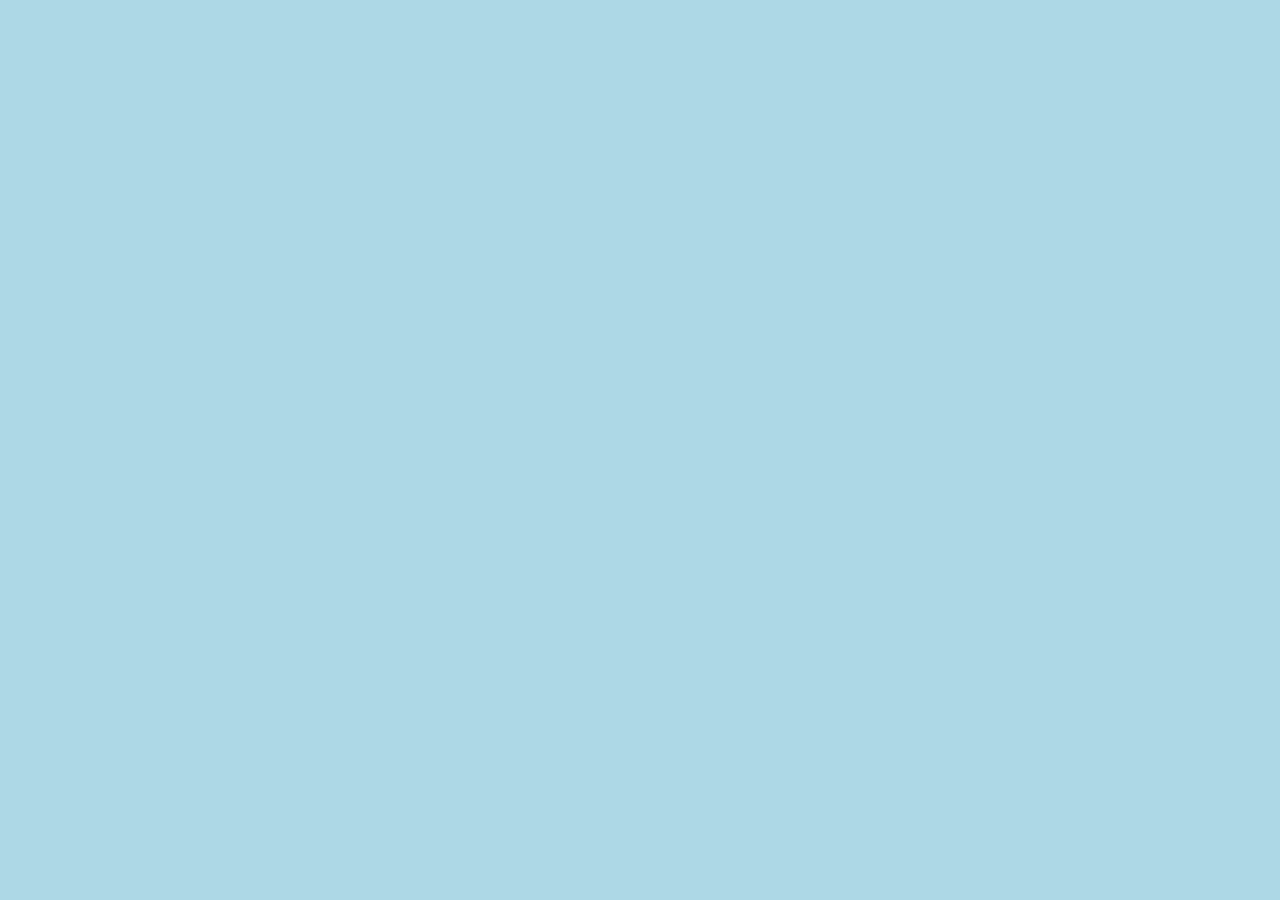
==== ind.html @ a8231c14 "adding files" ====
<!DOCTYPE html>
<html lang="en">

<head>
    <meta charset="UTF-8">
    <meta name="viewport" content="width=device-width, initial-scale=1.0">
    <title>Document</title>
    <style>
        @media only screen and (orientation: landscape) {
            body {
                background-color: lightblue;
            }
        }
    </style>
</head>
<body>

</body>

</html>
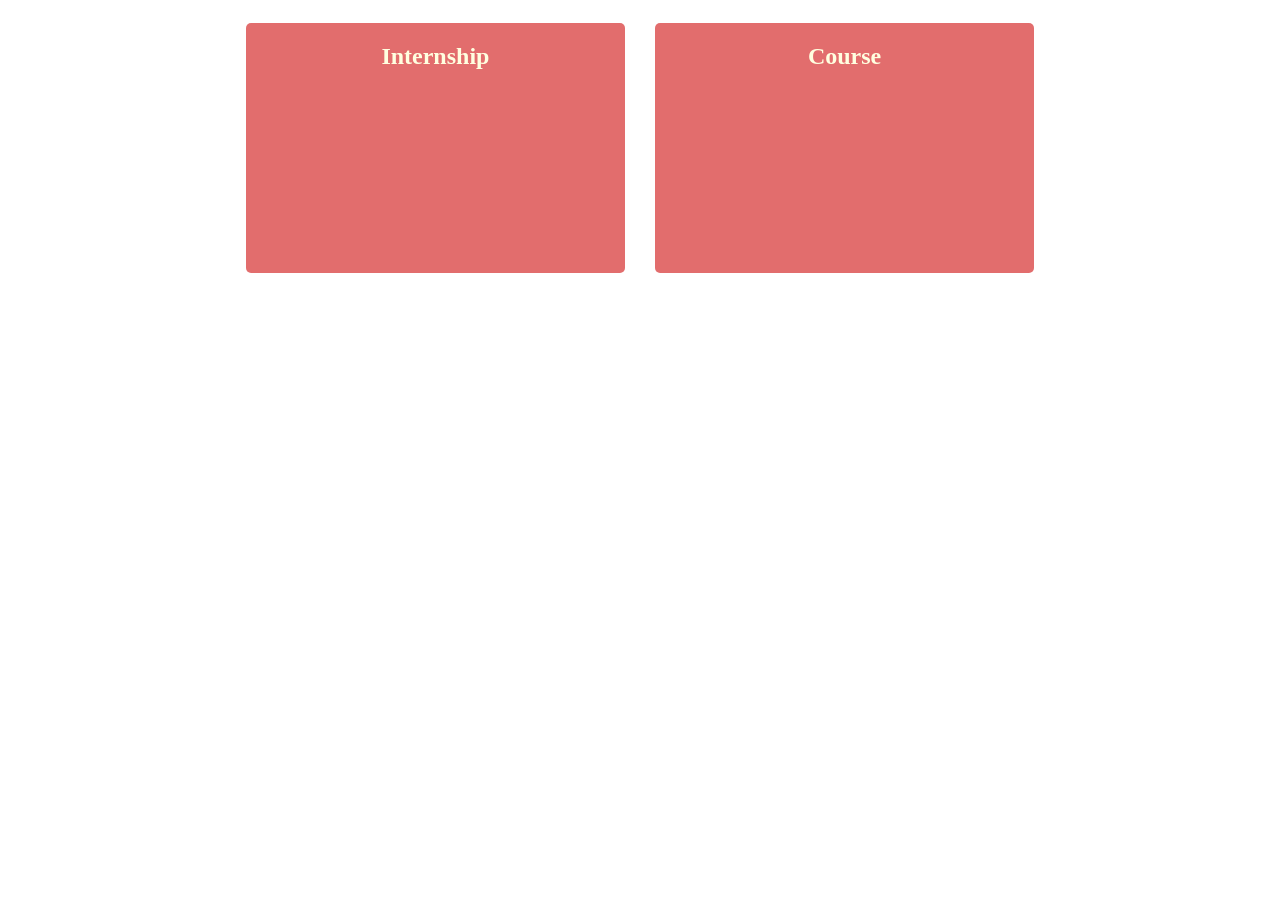
==== commit b7cc7200: "adding files" ====
--- a/ind.html
+++ b/ind.html
@@ -6,20 +6,45 @@
     <meta name="viewport" content="width=device-width, initial-scale=1.0">
     <title>Document</title>
     <style>
-        @media only screen and (orientation: landscape) {
-            body {
-                background-color: lightblue;
-            }
+        .container {
+            background-color: rgb(226, 109, 109);
+            width: 30%;
+            height: 250px;
+            margin: 15px;
+            border-radius: 5px;
+        }
+
+        .container2 {
+            background-color: rgb(226, 109, 109);
+            width: 30%;
+            height: 250px;
+            margin:15px;
+            border-radius: 5px;
+        }
+        .main-container{
+            display: flex;
+            align-items: center;
+            justify-content: center;
+        }
+        h2{
+            color: lightyellow;
+            text-align: center;
+
         }
     </style>
 </head>
+
 <body>
+
+    <div class="main-container">
+        <div class="container">
+            <h2>Internship</h2>
+        </div>
+        <div class="container2">
+            <h2>Course</h2>
+        </div>
+    </div>
 
 </body>
 
-</html>
-
-
-
-
-
+</html>
